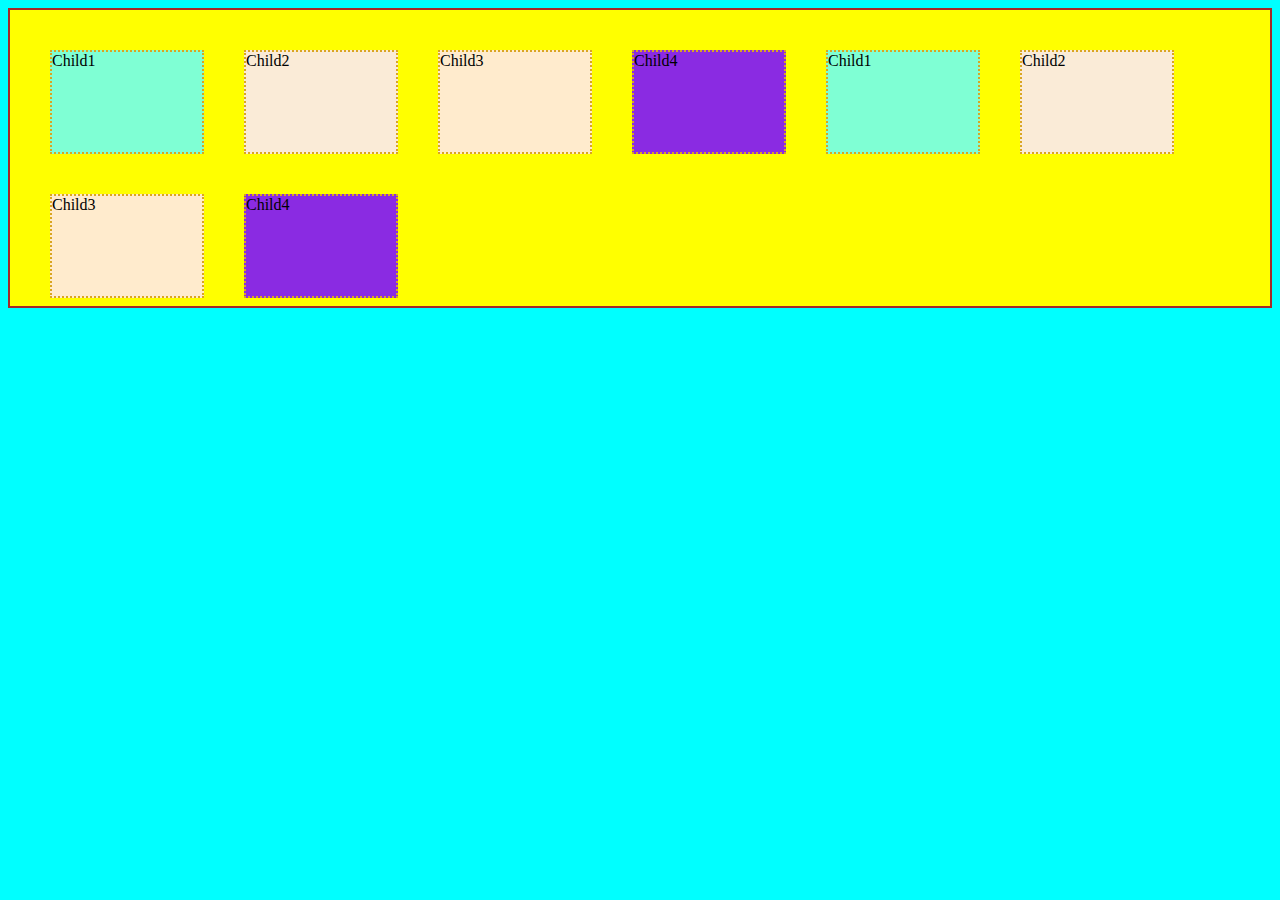
==== CSS Work/index.html @ 808899e3 "Updated" ====
<!DOCTYPE html>
<html lang="en">
<head>
    <meta charset="UTF-8">
    <meta name="viewport" content="width=device-width, initial-scale=1.0">
    <title>Document</title>
    <link rel="stylesheet" href="style.css">
</head>
<body>
    <div class="container">
        <div class="child1">Child1</div>
        <div class="child2">Child2</div>
        <div class="child3">Child3</div>
        <div class="child4">Child4</div>
        <div class="child1">Child1</div>
        <div class="child2">Child2</div>
        <div class="child3">Child3</div>
        <div class="child4">Child4</div>
    
        <!-- <div id="child1" class="myclass">
            Abes Engineering College
        </div> -->
        <!-- <p>Paragarph1</p>
        <p>Paragarph2</p>
        <p>Paragarph3</p>
        <section><p>Paragarph4</p></section>
        
        <p>Paragarph5</p> -->
        <!-- Hello css
        <div class="child1">
            Abes Engineering College
        </div> -->
    </div>
    <!-- <span>Hello Inline</span>
    <a href="">Abes</a> -->

</body>
</html>
---- CSS Work/style.css ----
body{
    background-color:aqua;
}
/* div{
    background-color: white;
} */
.container{
    background-color: yellow;
    height: 300px;
    border:2px solid brown; 
    /* margin:100px 50px 20px 10px; */
    /* margin:top , right,bottom,left (clockwise)*/
    padding: 20px;
    box-sizing:border-box;
    display:flex;
    /* display:inline-block; */
    flex-wrap:wrap;
    
}
.child1,.child2,.child3,.child4{
    background-color: red;
    height:100px;
    width:150px;
    border:2px dotted goldenrod;
    
   
    margin:20px;
    /* margin:100px;
    color:#ffffff;
    padding:100px;
    border-radius: 50%; */
}
.child1{
    background-color:aquamarine;
}
.child2{
   
    background-color:antiquewhite
}
.child3{
 
    background-color:blanchedalmond;
}
.child4{

    background-color:blueviolet;
}
/* > means properties will be applied only when p is the direct descendent of div */
/*  > indicates descendent */
/* div>p{
    background-color:green;
    color:white;
}
/* + indicates sibling */
/* div+p{
    background-color:rgb(128, 0, 111);
    color:white;
}  */
/* css specificity */
/* #child1{
    background-color:red;

}
.myclass{
    background-color:rgb(255, 153, 0);
    
} */
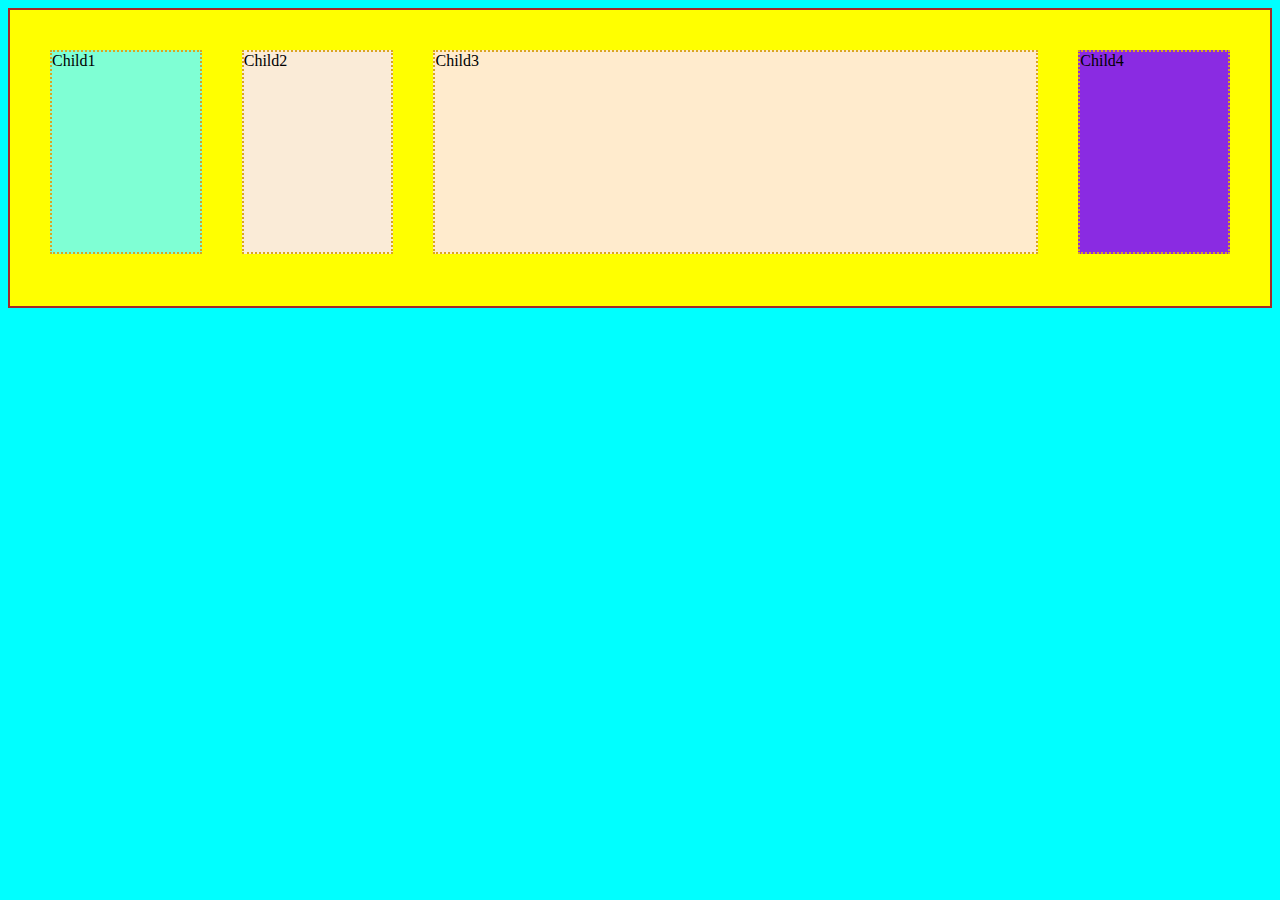
==== commit 659c68a3: "updated" ====
--- a/CSS Work/index.html
+++ b/CSS Work/index.html
@@ -12,10 +12,10 @@
         <div class="child2">Child2</div>
         <div class="child3">Child3</div>
         <div class="child4">Child4</div>
-        <div class="child1">Child1</div>
+        <!-- <div class="child1">Child1</div>
         <div class="child2">Child2</div>
         <div class="child3">Child3</div>
-        <div class="child4">Child4</div>
+        <div class="child4">Child4</div> -->
     
         <!-- <div id="child1" class="myclass">
             Abes Engineering College
--- a/CSS Work/style.css
+++ b/CSS Work/style.css
@@ -12,14 +12,18 @@
     /* margin:top , right,bottom,left (clockwise)*/
     padding: 20px;
     box-sizing:border-box;
-    display:flex;
+    display:flex; 
+    /* By default flex-direction is row */
+    /* flex-direction:column-reverse; */
     /* display:inline-block; */
-    flex-wrap:wrap;
+    /* By default flex has nowrap */
+    /* flex-wrap:wrap; */
+    justify-content:space-evenly;
     
 }
 .child1,.child2,.child3,.child4{
     background-color: red;
-    height:100px;
+    height:200px;
     width:150px;
     border:2px dotted goldenrod;
     
@@ -32,13 +36,14 @@
 }
 .child1{
     background-color:aquamarine;
+   
 }
 .child2{
    
     background-color:antiquewhite
 }
 .child3{
- 
+    flex-basis:50%;
     background-color:blanchedalmond;
 }
 .child4{
